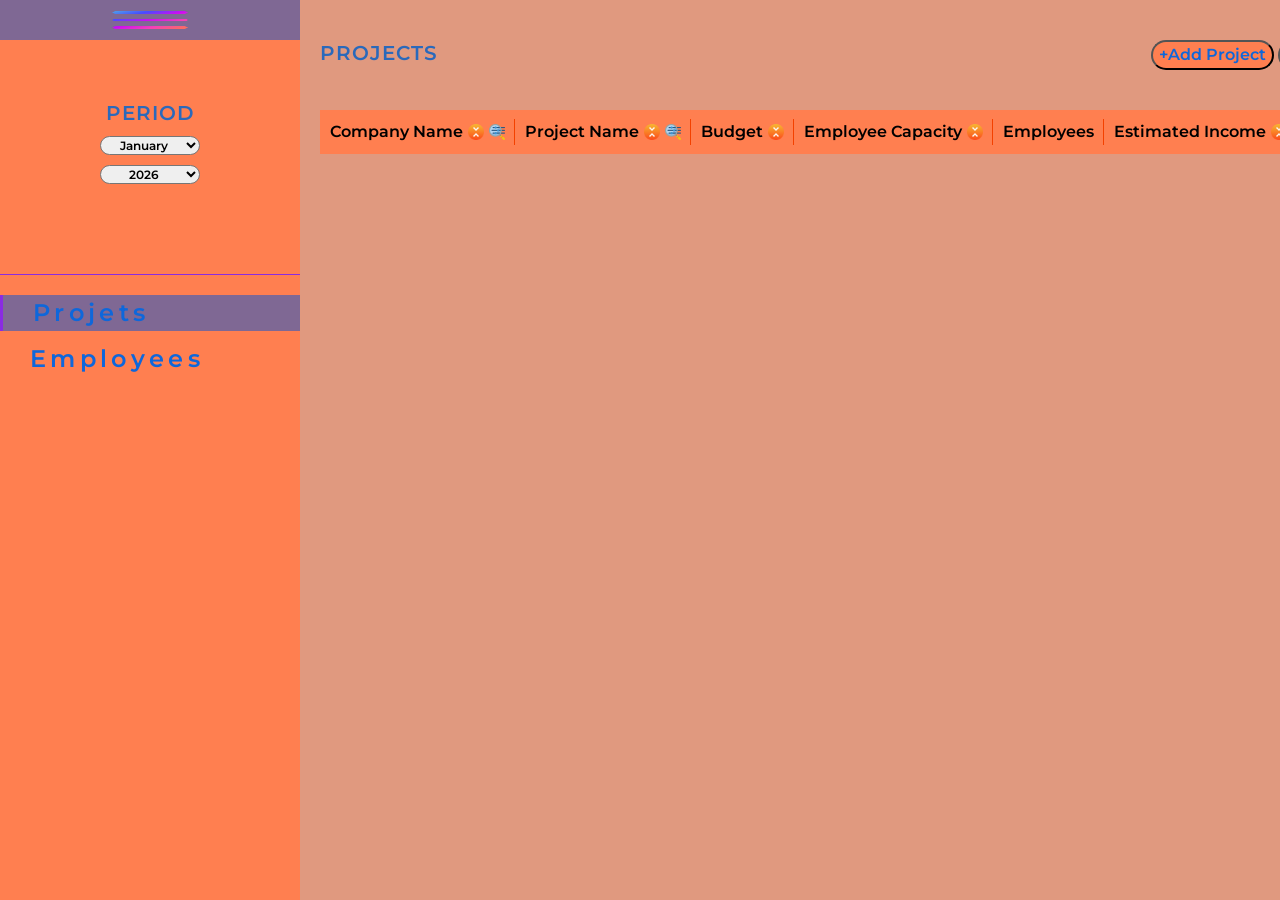
==== index.html @ 66cf1531 "feat: add popup" ====
<!DOCTYPE html>
<html lang="en">
<head>
    <meta charset="UTF-8">
    <meta name="viewport" content="width=device-width, initial-scale=1.0">
    <title>Dashboard project</title>
    <script src="./index.js"></script>
    <link rel="icon" type="image/svg+xml" href="./images/gift-for-harmony.png">
    <link rel="stylesheet" href="./styles.css">
</head>
<body>
    <header></header>
    <main>
        <button class="burger-button hidden"></button>
        <h1 style="display: none;">Employee & Project Dashboard</h1>
        <div class="burger-menu">
            <h2 style="display: none;">Side menu</h2>
            <button class="menu-button"></button>
            <div class="period-selector">
                <h3>Period</h3>
                <select name="month-select" id="month-select" class="month-select">
                    <option value="0">January</option>
                    <option value="1">February</option>
                    <option value="2">March</option>
                    <option value="3">April</option>
                    <option value="4">May</option>
                    <option value="5">June</option>
                    <option value="6">July</option>
                    <option value="7">August</option>
                    <option value="8">September</option>
                    <option value="9">October</option>
                    <option value="10">November</option>
                    <option value="11">December</option>
                </select>
                <select name="year-select" id="year-select" class="year-select">
                    <option value="2025">2025</option>
                    <option value="2026" selected>2026</option>
                    <option value="2027">2027</option>
                </select>
            </div>
            <nav class="nav-menu">
                <ul class="list-pages">
                    <li class="list-pages-head list-pages-head-active" id="projects"><a href="#">Projets</a></li>
                    <li class="list-pages-head" id="employees"><a href="#">Employees</a></li>
                </ul>
            </nav>
        </div>
        <section class="main-content">
            <div class="projects-page ">
                <div class="content-container">
                    <div class="container-top">
                        <div class="header-container"><h2 class="content-header">Projects</h2></div>
                        <div class="button-contaier">
                            <button class="button-add" id="add-project">+Add Project</button>
                            <button class="button-seed-data" id="seed-data">Seed Data</button>
                        </div>
                    </div>
                    <table class="projects-tab">
                        <thead class="projects-thead">
                            <tr>
                                <th class="sort" scope="col">
                                    <div class="temp">
                                        <span class="sort-name">Company Name</span>
                                        <span class="sort-vertical"></span>
                                        <span class="filter"></span>
                                    </div>
                                    
                                </th>
                                <th class="sort" scope="col">
                                     <div class="temp">
                                        <span class="sort-name">Project Name</span>
                                        <span class="sort-vertical"></span>
                                        <span class="filter"></span>
                                    </div>
                                </th>
                                <th class="sort" scope="col">
                                    <div class="temp">
                                        <span class="sort-name">Budget</span>
                                        <span class="sort-vertical"></span>
                                        
                                    </div>
                                </th>
                                <th class="sort" scope="col">
                                    <div class="temp">
                                        <span class="sort-name">Employee Capacity</span>
                                        <span class="sort-vertical"></span>
                                        
                                    </div>
                                </th>
                                <th class="sort" scope="col">
                                    <span class="sort-name">Employees</span>
                                </th>
                                <th class="sort" scope="col">
                                    <div class="temp">
                                        <span class="sort-name">Estimated Income</span>
                                        <span class="sort-vertical"></span>
                                        
                                    </div>
                                </th>
                                <th class="sort" scope="col">Actions</th>
                            </tr>
                        </thead>
                        <tbody class="projects-tbody">

                        </tbody>
                    </table>
                </div>
                <div class="add-project-side hidden-side">
                    <h3 class="project-side-header">Add New Project</h3>
                    <form action="" class="project-side-input-form">
                        <label for="project-name" class="label-header">Project Name: *</label>
                        <input type="text" id="project-name" class="input-label">
                        <label for="company-name" class="label-header">Company Name: *</label>
                        <input type="text" id="company-name" class="input-label">
                        <label for="budget" class="label-header">Budget: *</label>
                        <input type="text" id="budget" class="input-label">
                        <label for="employee-capacity" class="label-header">Employee Capacity: *</label>
                        <input type="text" id="pemployee-capacity" class="input-label">
                        <div class="project-side-form-conteiner-button">
                            <button class="side-project-button-add">Add</button>
                            <button class="side-project-button-cancel" id="cancel-add-project">Cancel</button>
                        </div>
                    </form>
                </div>
                
            </div>
            <div class="employees-page hidden">
                <div class="content-container">
                    <div class="container-top">
                        <div class="header-container"><h2 class="content-header">Employees</h2></div>
                        <div class="button-contaier">
                            <button class="button-add" id="add-employee">+ Add Employee</button>
                            
                        </div>
                    </div>
                    <table class="employees-tab">
                        <thead class="employees-thead">
                            <tr>
                                <th class="sort" scope="col">
                                     <div class="temp">
                                        <span class="sort-name">Name</span>
                                        <span class="sort-vertical"></span>
                                        <span class="filter"></span>
                                    </div>
                                </th>
                                <th class="sort" scope="col">
                                     <div class="temp">
                                        <span class="sort-name">Surname</span>
                                        <span class="sort-vertical"></span>
                                        <span class="filter"></span>
                                    </div>
                                </th>
                                <th class="sort" scope="col">
                                    <div class="temp">
                                        <span class="sort-name">Age</span>
                                        <span class="sort-vertical"></span>
                                        
                                    </div>
                                </th>
                                <th class="sort" scope="col">
                                     <div class="temp">
                                        <span class="sort-name">Position</span>
                                        <span class="sort-vertical"></span>
                                        <span class="filter"></span>
                                    </div>
                                </th>
                                <th class="sort" scope="col">
                                    <div class="temp">
                                        <span class="sort-name">Salary</span>
                                        <span class="sort-vertical"></span>
                                        
                                    </div>
                                </th>
                                <th class="sort" scope="col">
                                    <div class="temp">
                                        <span class="sort-name">Estimated Payment</span>
                                        <span class="sort-vertical"></span>
                                        
                                    </div>
                                </th>
                                <th class="sort" scope="col">
                                     <div class="temp">
                                        <span class="sort-name">Project</span>
                                        <span class="sort-vertical"></span>
                                        <span class="filter"></span>
                                    </div>
                                </th>
                                <th class="sort" scope="col">
                                    <div class="temp">
                                        <span class="sort-name">Projected Income</span>
                                        <span class="sort-vertical"></span>
                                        
                                    </div>
                                </th>
                                <th class="sort" scope="col">
                                    <span class="sort-name">Actions</span>
                                </th>
                            </tr>
                        </thead>
                        <tbody class="employees-tbody">

                        </tbody>
                    </table>
                </div>
                <div class="add-employee-side hidden-side">
                    <h3 class="employee-side-header">Add New Employee</h3>
                    <form action="" class="employee-side-input-form">
                        <label for="employee-name" class="label-header">Name: *</label>
                        <input type="text" id="employee-name" class="input-label">
                        <label for="employee-surname" class="label-header">Surname: *</label>
                        <input type="text" id="employee-surname" class="input-label">
                        <label for="employee-date-birth" class="label-header">Date of Birth: *</label>
                        <input type="date" id="employee-date-birth" class="input-label">
                        <label for="employee-position" class="label-header">Position: *</label>
                         <select id="employee-position" name="position" required="">
                            <option value="">Select position</option>
                            <option value="Junior">Junior</option>
                            <option value="Middle">Middle</option>
                            <option value="Senior">Senior</option>
                            <option value="Lead">Lead</option>
                            <option value="Architect">Architect</option>
                            <option value="BO">BO</option>
                        </select>   
                        <label for="employee-salary" class="label-header">Salary: *</label>
                        <input type="text" id="employee-salary" class="input-label">
                        
                        <div class="project-side-form-conteiner-button">
                            <button class="side-project-button-add">Add</button>
                            <button class="side-project-button-cancel" id="cancel-add-employee">Cancel</button>
                        </div>
                    </form>
                </div>
            </div>
            
        </section>
        <div class="seed-dada-pop hidden-pop ">
            <div class="popup-container">
                <div class="seed-pop-top">
                    <h3 class="seed-pop-header">Seed Data from Month</h3>
                    <button class="seed-pop-close"></button>
                </div>
                <div class="seed-pop-bot">
                    <p class="seed-pop-discription">
                                Select a month to copy its data to the current month
                                ( <span id="curent-month"></span> ):
                                
                    </p>
                    <table id="seed-pop-tab">
                        <thead>
                            <th>Year</th>
                            <th>Month</th>
                            <th>Projects</th>
                            <th>Employees</th>
                            <th>Total Est. Income</th>
                            <th>Action</th>
                        </thead>
                        <tbody></tbody>
                            </table>
                </div>
            </div>
        </div>
    </main>
    <footer></footer>
</body>
</html>
---- styles.css ----
@font-face {
    font-family: 'Allura' ;
    src: url('./fonts/Allura-Regular.woff2') format('woff2');
    font-weight: 400;
    font-style: normal;
    font-display:swap;
}

@font-face {
    font-family: 'Montserrat' ;
    src: url('./fonts/Montserrat-SemiBold.woff2') format('woff2');
    font-weight: 600;
    font-style: normal;
    font-display:swap;
}
@font-face {
    font-family: 'Montserrat-regular';
    src: url('./fonts/Montserrat-Regular.woff2') format('woff2');
    font-weight: normal;
    font-style: normal;
    font-display: swap;
}



a {
    text-decoration: none;  
    color: black;           
}
/**
  Нормализация блочной модели
 */
*,
::before,
::after {
  box-sizing: border-box;
}

/**
  Убираем внутренние отступы слева тегам списков,
  у которых есть атрибут class
 */
:where(ul, ol):where([class]) {
  padding-left: 0;
}

/**
  Убираем внешние отступы body и двум другим тегам,
  у которых есть атрибут class
 */
body,
:where(blockquote, figure, fieldset):where([class]) {
  margin: 0;
}

/**
  Убираем внешние отступы вертикали нужным тегам,
  у которых есть атрибут class
 */
:where(
  h1,
  h2,
  h3,
  h4,
  h5,
  h6,
  p,
  ul,
  ol,
  dl
):where([class]) {
  margin-block: 0;
}

:where(dd[class]) {
  margin-left: 0;
}

:where(fieldset[class]) {
  padding: 0;
  border: none;
}

/**
  Убираем стандартный маркер маркированному списку,
  у которого есть атрибут class
 */
:where(ul[class]) {
  list-style: none;
}

:where(address[class]) {
  font-style: normal;
}

/**
  Обнуляем вертикальные внешние отступы параграфа,
  объявляем локальную переменную для внешнего отступа вниз,
  чтобы избежать взаимодействие с более сложным селектором
 */
p {
  --paragraphMarginBottom: 24px;

  margin-block: 0;
}

/**
  Внешний отступ вниз для параграфа без атрибута class,
  который расположен не последним среди своих соседних элементов
 */
p:where(:not([class]):not(:last-child)) {
  margin-bottom: var(--paragraphMarginBottom);
}


/**
  Упрощаем работу с изображениями и видео
 */
img,
video {
  display: block;
  max-width: 100%;
  height: auto;
}

/**
  Наследуем свойства шрифт для полей ввода
 */
input,
textarea,
select,
button {
  font: inherit;
}

html {

  height: 100%;
  
  
  
  scroll-behavior: smooth;
}

.hidden-pop{
  visibility: hidden;
}

body {
  /**
    Пригодится в большинстве ситуаций
    (когда, например, нужно будет "прижать" футер к низу сайта)
   */
  min-height: 100%;
  /**
    Унифицированный интерлиньяж
   */
  line-height: 1.5;
}

/**
  Нормализация высоты элемента ссылки при его инспектировании в DevTools
 */
a:where([class]) {
  display: inline-flex;
}

/**
  Курсор-рука при наведении на элемент
 */
button,
label {
  cursor: pointer;
}

/**
  Убирает серую подсветку при тапе на мобильных устройствах (iOS/Android)
 */
button {
  -webkit-tap-highlight-color: transparent;
}

/**
  Приводим к единому цвету svg-элементы
  (за исключением тех, у которых уже указан
  атрибут fill со значением 'none' или начинается с 'url')
 */
:where([fill]:not(
  [fill="none"],
  [fill^="url"]
)) {
  fill: currentColor;
}

/**
  Приводим к единому цвету svg-элементы
  (за исключением тех, у которых уже указан
  атрибут stroke со значением 'none')
 */
:where([stroke]:not(
  [stroke="none"],
  [stroke^="url"]
)) {
  stroke: currentColor;
}

/**
  Чиним баг задержки смены цвета при взаимодействии с svg-элементами
 */
svg * {
  transition-property: fill, stroke;
}

/**
  Приведение рамок таблиц в классический 'collapse' вид
 */
:where(table) {
  border-collapse: collapse;
  border-color: currentColor;
}















h1, h2, h3, h4 {
    font-weight: 600;
    text-transform: uppercase;
    margin: 0 0 0 0;
    font-family: 'Montserrat';
  font-size: 20px;
  line-height: 1.3;
  letter-spacing: 0.05em;
  color: rgb(42, 105, 187);
}

body{
 
    font-family: 'Montserrat';
   height: 100vh;
   position: relative;
   
}

main{
    display: flex;
    height: 100%;
    transition: width 0.5s ease;
    position: relative;
    width: max-content;
   
}

.hidden{
    display: none;
    
}

.no-scroll{
  overflow: hidden;
}

.burger-button{
   
    width: 50px;
    height: 30px;
    background-image: url(./icons/free-icon-burger-menu-10613684.png);
    background-color: rgb(127, 104, 148);
    background-repeat: no-repeat;
    background-position: center;
    background-size: 100% 100%;
    border-radius: 20px;
    border: none;
    position: absolute;
    top: 5px;
    left: 50px;
   z-index: 100;
}

.menu-button{
    width: 100%;
    height: 40px;
    background-image: url(./icons/free-icon-burger-menu-10613684.png);
    background-color: rgb(127, 104, 148);
    background-size: 100px 30px;
    background-repeat: no-repeat;
    background-position: center;
    border: none;
}

.burger-menu{
    display: flex;
    flex-direction: column;
    width: 300px;
    gap: 30px;
    background-color: coral;
   transition: width 0.5s ease;
    
}

.period-selector{
    display: flex;
    flex-direction: column;
    align-items: center;
    gap: 10px;
    padding-top: 30px;
    padding-bottom: 60px;
}

.month-select, .year-select{
    width: 100px;
    text-align: center;
    border-radius: 10px;
    font-family: 'Montserrat';
  font-size: 12px;
  line-height: 1.52;
  letter-spacing: 0.00em;
}

.nav-menu{
    padding-top: 20px;
   
    border-top: 1px solid blueviolet ;
}

.list-pages{
    display: flex;
    flex-direction: column;
    gap: 10px;
    
    
}

.list-pages-head{
    padding-left: 30px;
    padding-right: 30px;
    font-family: 'Montserrat';
    font-size: 24px;
    line-height: 1.52;
    letter-spacing: 0.18em;
    cursor: pointer;
}

.list-pages-head:active{
    background-color: rgb(127, 104, 148);
    border-left: 3px solid rgb(138, 43, 226) ;
    color: blueviolet ;
    
}


.list-pages-head-active{
    background-color: rgb(127, 104, 148);
    border-left: 3px solid rgb(138, 43, 226) ;
    color: blueviolet ;
    
}


.list-pages-head a{
  transition: color 0.5s ease;  
  color:rgb(14, 103, 219); 
}

.list-pages-head:hover{
    background-color: rgb(127, 104, 148, 0.4);
    color: blueviolet transparent 0.2;
}

.main-content{
    
    background-color:  rgb(224, 153, 127);
  
    
}

.content-container{
    display: flex;
    flex-direction: column;
    gap: 40px;
}

.container-top{
    display: flex;
    justify-content: space-between;
}

th{
  padding: 10px;
}

.sort{
    padding: 10px;
     white-space: nowrap;
     position: relative;
    
     
}

.sort:not(:last-child)::after {
    content: '';
    position: absolute;
    right: 0;
    top: 20%;     
    bottom: 20%;  
    width: 1px;
    background-color: rgb(243, 65, 0); 
}

.button-add, .button-seed-data{
    background-color: coral; 
    
    border-radius: 20px;
    color:rgb(14, 103, 219);
}

.sort-vertical{
  display: inline-block;
  width: 16px;
  height: 16px;
  background-image: url(./icons/free-icon-sorting-8791781.png);
  background-position: center;
  background-repeat: no-repeat;
  background-size: cover;
  
}
.temp{
  display: flex;
  align-items: center;
  gap: 5px;
}

.filter{
  display: inline-block;
  width: 16px;
  height: 16px;
  background-image: url(./icons/free-icon-filter-4426128.png);
  background-position: center;
  background-repeat: no-repeat;
  background-size: cover;
  vertical-align: middle;
}

thead{
  background-color: coral;
}


.add-project-side, .add-employee-side{
  position: absolute;
  top: 0;
  
  right: 0;
  width: 300px;
  height: 100%;
  background-color: coral;
  padding: 40px 20px 20px 20px;
  transition: transform 0.5s ease;
  transform: translateX(0%);
}

.hidden-side{
  transform: translateX(100%);
}

.project-side-input-form, .employee-side-input-form{
  display: flex;
  flex-direction: column;
}

.input-label{
  border-radius: 5px;
  border: 2px solid red;
}

.label-header{
  padding-top: 20px;
  cursor :context-menu;
}

.project-side-form-conteiner-button{
  display: flex;
  justify-content: flex-end;
  gap: 10px;
  padding-top: 20px;
}

.side-project-button-add, .side-project-button-cancel{
  border-radius: 10px;
  border: none;
}

.projects-page, .employees-page{
  height: 100%;
  position: relative;
  padding: 40px 20px 20px 20px;
  overflow: hidden;
  
}


 .seed-dada-pop{
    display: flex;
    align-items: center;
    justify-content: center;
    
    width: 100%;
    height: 100%;
    top: 0;
    left: 0;
    position: absolute;
    background-color: rgba(24, 28, 41, 0.8);
    z-index: 1000;
}

.popup-container{
  display: flex;
  flex-direction: column;
  gap: 20px;
  background-color:  rgb(224, 153, 127);
  border-radius: 20px;
  padding: 20px 20px 20px 20px;
}

.seed-pop-top{
  display: flex;
  justify-content: space-between;
  padding-left: 10px;
}

.seed-pop-close{
  background-image: url(./icons/close.png);
  background-repeat: no-repeat;
  background-position: center;
  background-size: cover;
  border-radius: 5px;
  width: 24px;
}
.seed-pop-discription{
  padding-left: 10px;
}
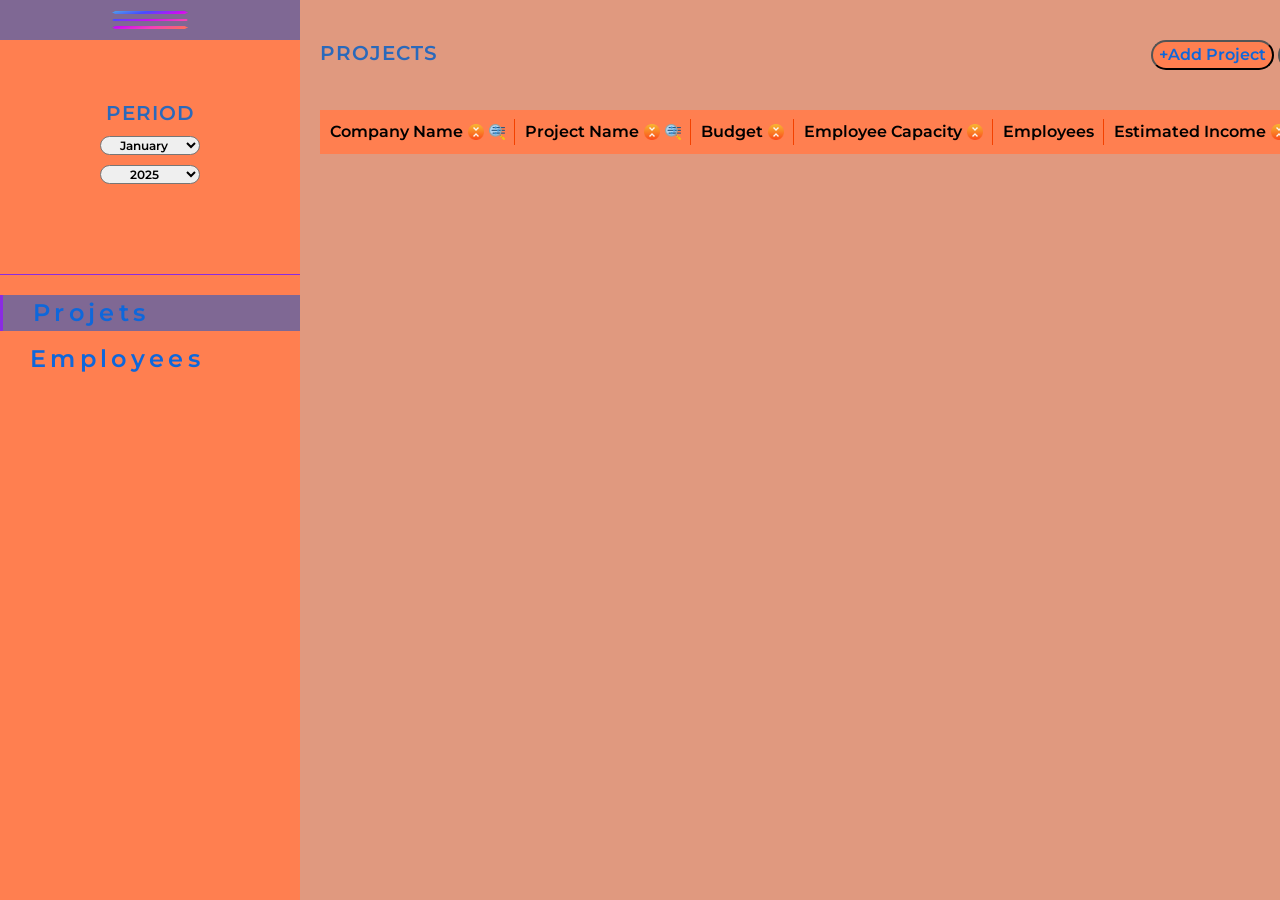
==== commit 0f42d6c9: "feat: add functional for add new project and show in table" ====
--- a/index.html
+++ b/index.html
@@ -34,7 +34,7 @@
                 </select>
                 <select name="year-select" id="year-select" class="year-select">
                     <option value="2025">2025</option>
-                    <option value="2026" selected>2026</option>
+                    <option value="2026">2026</option>
                     <option value="2027">2027</option>
                 </select>
             </div>
@@ -101,23 +101,42 @@
                             </tr>
                         </thead>
                         <tbody class="projects-tbody">
-
+                            
                         </tbody>
                     </table>
+                    <template id="project-row-template">
+                        <tr>
+                            <td class="company-name"></td>
+                            <td class="project-name"></td>
+                            <td class="budget"></td>
+                            <td class="employee-capacity"></td>
+                            <td><button class="show-employees">Show Employees</button></td>
+                            <td class="estimated-income"></td>
+                            <td><button class="delete-project">Delete</button></td>
+                        </tr>
+                    </template>
                 </div>
                 <div class="add-project-side hidden-side">
                     <h3 class="project-side-header">Add New Project</h3>
                     <form action="" class="project-side-input-form">
                         <label for="project-name" class="label-header">Project Name: *</label>
                         <input type="text" id="project-name" class="input-label">
+                        <span class="error-message" id="project-name-error"></span>
+
                         <label for="company-name" class="label-header">Company Name: *</label>
                         <input type="text" id="company-name" class="input-label">
+                        <span class="error-message" id="company-name-error"></span>
+
                         <label for="budget" class="label-header">Budget: *</label>
                         <input type="text" id="budget" class="input-label">
+                        <span class="error-message" id="project-budget-error"></span>
+
                         <label for="employee-capacity" class="label-header">Employee Capacity: *</label>
-                        <input type="text" id="pemployee-capacity" class="input-label">
+                        <input type="number" id="employee-capacity" class="input-label">
+                        <span class="error-message" id="employee-capacity-error"></span>
+
                         <div class="project-side-form-conteiner-button">
-                            <button class="side-project-button-add">Add</button>
+                            <button class="side-project-button-add" id="add-button-project">Add</button>
                             <button class="side-project-button-cancel" id="cancel-add-project">Cancel</button>
                         </div>
                     </form>
--- a/styles.css
+++ b/styles.css
@@ -549,4 +549,12 @@
 }
 .seed-pop-discription{
   padding-left: 10px;
+}
+
+.error-message{
+  color: red;
+  font-size: 12px;
+  line-height: 1.3;
+  letter-spacing: 0.05em;
+  padding-top: 3px;
 }
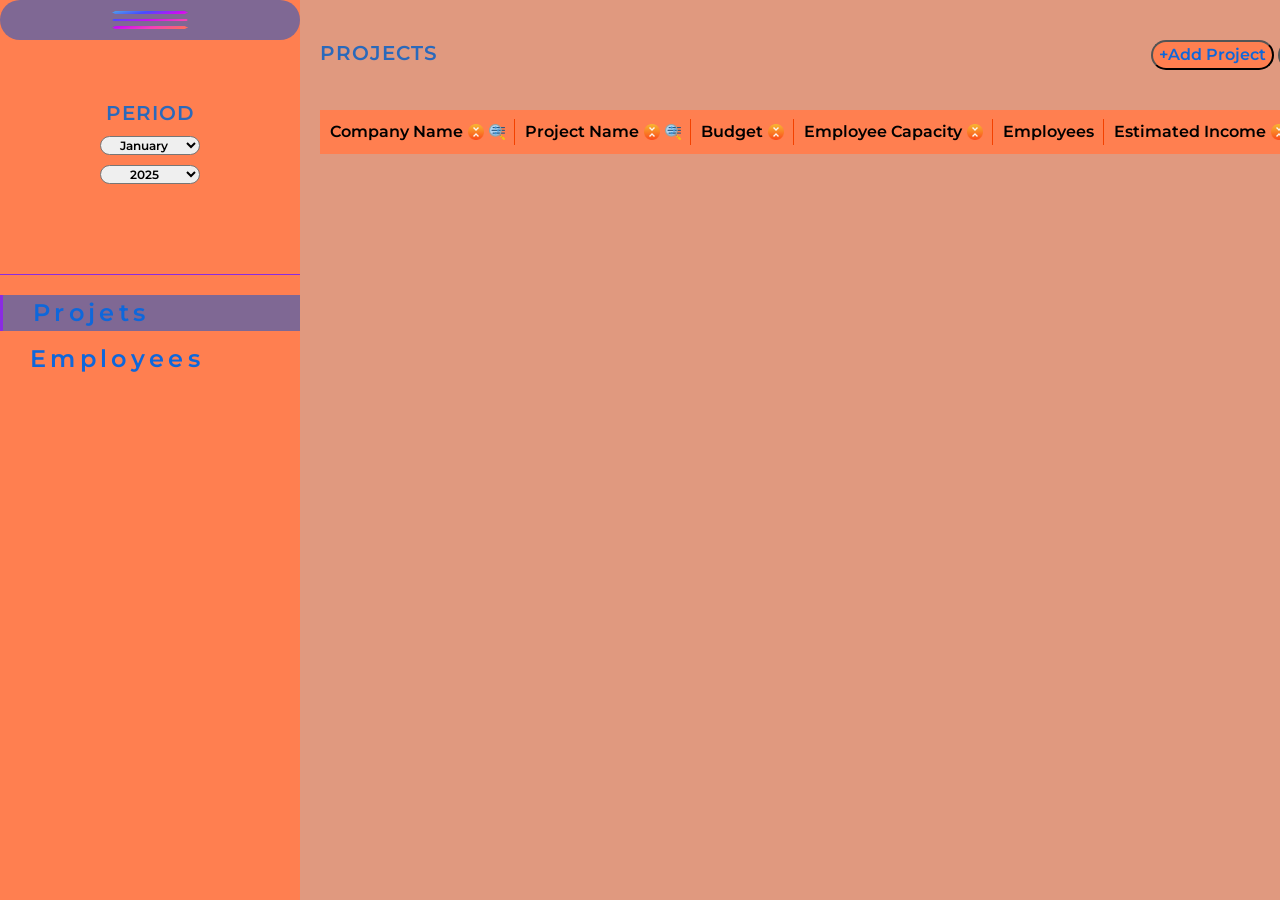
==== commit f92956c2: "feat: add implementation show employees on project" ====
--- a/index.html
+++ b/index.html
@@ -141,7 +141,50 @@
                         </div>
                     </form>
                 </div>
-                
+                <div id="project-employees-popup" class="hidden-pop">
+                    <div class="popup-content">
+                        <div class="popup-header">
+                            <h3 id="popup-project-title">Employees on</h3>
+                            <button class="close-popup-btn" id="close-project-employees">×</button>
+                        </div>
+                        <div class="popup-body">
+                            <table class="employees-in-project-table">
+                                <thead>
+                                    <tr>
+                                        <th>Name</th>
+                                        <th>Surname</th>
+                                        <th>Capacity</th>
+                                        <th>Fit</th>
+                                        <th>Vacation days</th>
+                                        <th>Effective capacity</th>
+                                        <th>Revenue</th>
+                                        <th>Cost</th>
+                                        <th>Profit</th>
+                                        <th>Actions</th>
+                                    </tr>
+                                </thead>
+                                <tbody id="project-employees-list"></tbody>
+                            </table>
+                            <template id="project-employee-row-template">
+                                <tr>
+                                    <td class="emp-name">-</td>
+                                    <td class="emp-surname">-</td>
+                                    <td class="emp-capacity">-</td>
+                                    <td class="emp-fit">-</td>
+                                    <td class="emp-vacation">-</td>
+                                    <td class="emp-effective">-</td>
+                                    <td class="emp-revenue">-</td>
+                                    <td class="emp-cost">-</td>
+                                    <td class="emp-profit">-</td>
+                                    <td>
+                                        <button class="edit-assignment">Edit</button>
+                                        <button class="unassign-from-project">Unassign</button>
+                                    </td>
+                                </tr>
+                            </template>
+                        </div>
+                    </div>
+                </div>
             </div>
             <div class="employees-page hidden">
                 <div class="content-container">
@@ -220,16 +263,39 @@
 
                         </tbody>
                     </table>
+                     <template id="employee-row-template">
+                        <tr>
+                            <td class="employee-name"></td>
+                            <td class="employee-surname"></td>
+                            <td class="employee-age"></td>
+                            <td class="employee-position"></td>
+                            <td class="employee-salary"></td>
+                            <td class="employee-estimated-payment"></td>
+                            <td><button class="show-assignments">Show Assignments</button></td>
+                            <td class="projected-income"></td>
+                            <td>
+                                <button class="availability-employee">Availability</button>
+                                <button class="assign-employee">Assign</button>
+                                <button class="delete-employee">Delete</button></td>
+                        </tr>
+                    </template>
                 </div>
                 <div class="add-employee-side hidden-side">
                     <h3 class="employee-side-header">Add New Employee</h3>
                     <form action="" class="employee-side-input-form">
+
                         <label for="employee-name" class="label-header">Name: *</label>
                         <input type="text" id="employee-name" class="input-label">
+                        <span class="error-message" id="employee-name-error"></span>
+
                         <label for="employee-surname" class="label-header">Surname: *</label>
                         <input type="text" id="employee-surname" class="input-label">
+                        <span class="error-message" id="employee-surname-error"></span>
+
                         <label for="employee-date-birth" class="label-header">Date of Birth: *</label>
                         <input type="date" id="employee-date-birth" class="input-label">
+                        <span class="error-message" id="employee-dob-error"></span>
+
                         <label for="employee-position" class="label-header">Position: *</label>
                          <select id="employee-position" name="position" required="">
                             <option value="">Select position</option>
@@ -239,12 +305,15 @@
                             <option value="Lead">Lead</option>
                             <option value="Architect">Architect</option>
                             <option value="BO">BO</option>
-                        </select>   
+                        </select>
+                        <span class="error-message" id="employee-position-error"></span>
+
                         <label for="employee-salary" class="label-header">Salary: *</label>
                         <input type="text" id="employee-salary" class="input-label">
+                        <span class="error-message" id="employee-salary-error"></span>
                         
                         <div class="project-side-form-conteiner-button">
-                            <button class="side-project-button-add">Add</button>
+                            <button class="side-project-button-add" id="add-button-employee">Add</button>
                             <button class="side-project-button-cancel" id="cancel-add-employee">Cancel</button>
                         </div>
                     </form>
@@ -274,7 +343,32 @@
                             <th>Action</th>
                         </thead>
                         <tbody></tbody>
-                            </table>
+                    </table>
+                </div>
+            </div>
+        </div>
+        <div class="assign-popup hidden-pop" id="assign-popup">
+            <div class="assign-popup-content">
+                <h3>Assign Employee to Project</h3>
+                <div class="assign-form">
+                    <label>Project:</label>
+                    <select id="assign-project-select"></select>
+
+                    <label>Capacity (0.0 - 1.5):</label>
+                    <input type="range" id="assign-capacity" min="0" max="1.5" step="0.1" value="0">
+                    <span id="capacity-value">0.0</span>
+
+                    <label>Fit (0.0 - 1.0):</label>
+                    <input type="range" id="assign-fit" min="0" max="1" step="0.1" value="1">
+                    <span id="fit-value">1.0</span>
+
+                    <label>Effective Capacity:</label>
+                    <span id="effective-capacity">0.00</span>
+
+                    <div class="assign-buttons">
+                        <button id="assign-save">Save</button>
+                        <button id="assign-cancel">Cancel</button>
+                    </div>
                 </div>
             </div>
         </div>
--- a/styles.css
+++ b/styles.css
@@ -400,6 +400,10 @@
   padding: 10px;
 }
 
+td{
+  padding: 10px;
+}
+
 .sort{
     padding: 10px;
      white-space: nowrap;
@@ -418,8 +422,23 @@
     background-color: rgb(243, 65, 0); 
 }
 
+#cancel-add-employee, #cancel-add-project, .delete-employee{
+  background-color: rgb(243, 65, 0); 
+}
+
+.side-project-button-add, .assign-employee{
+  background-color: greenyellow; 
+}
+
 .button-add, .button-seed-data{
     background-color: coral; 
+    
+    border-radius: 20px;
+    color:rgb(14, 103, 219);
+}
+
+button{
+  background-color: coral; 
     
     border-radius: 20px;
     color:rgb(14, 103, 219);
@@ -547,6 +566,7 @@
   border-radius: 5px;
   width: 24px;
 }
+
 .seed-pop-discription{
   padding-left: 10px;
 }
@@ -557,4 +577,86 @@
   line-height: 1.3;
   letter-spacing: 0.05em;
   padding-top: 3px;
-}+}
+
+.assign-popup {
+    position: fixed;
+    top: 0;
+    left: 0;
+    width: 100%;
+    height: 100%;
+    background: rgba(0,0,0,0.5);
+    display: flex;
+    align-items: center;
+    justify-content: center;
+    z-index: 1000;
+}
+
+.assign-popup-content {
+    background: white;
+    padding: 20px;
+    border-radius: 10px;
+    min-width: 300px;
+}
+
+.assign-form {
+    display: flex;
+    flex-direction: column;
+    gap: 10px;
+}
+
+.assign-buttons {
+    display: flex;
+    justify-content: flex-end;
+    gap: 10px;
+    margin-top: 20px;
+}
+
+#project-employees-popup {
+    position: fixed;
+    top: 0;
+    left: 0;
+    width: 100%;
+    height: 100%;
+    background: rgba(0,0,0,0.5);
+    display: flex;
+    align-items: center;
+    justify-content: center;
+    z-index: 1001;
+}
+
+#project-employees-popup .popup-content {
+    background: white;
+    border-radius: 10px;
+    
+    
+    overflow: auto;
+    padding: 20px;
+}
+
+.popup-header {
+    display: flex;
+    justify-content: space-between;
+    align-items: center;
+    margin-bottom: 20px;
+}
+
+.close-popup-btn {
+    background: none;
+    border: none;
+    font-size: 24px;
+    cursor: pointer;
+}
+
+.employees-in-project-table {
+    width: 100%;
+    border-collapse: collapse;
+}
+
+.employees-in-project-table th, .employees-in-project-table td {
+    border: 1px solid #ddd;
+    padding: 8px;
+    text-align: left;
+}
+
+
